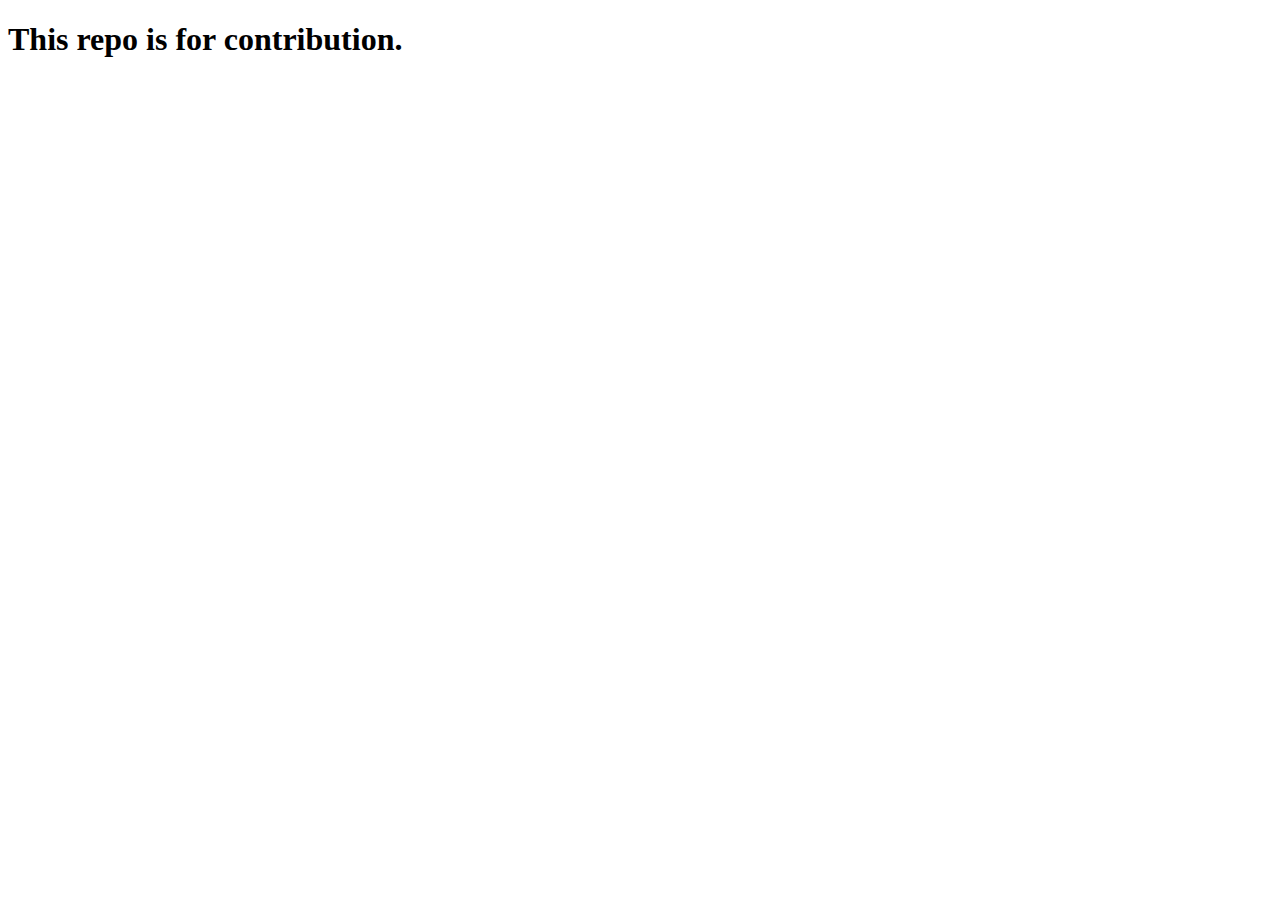
==== html/index.html @ 8043dab2 "Intial Commit" ====
<!DOCTYPE html>
<html lang="en">
<head>
    <meta charset="UTF-8">
    <meta http-equiv="X-UA-Compatible" content="IE=edge">
    <meta name="viewport" content="width=device-width, initial-scale=1.0">
    <title>Document</title>
</head>
<body>
    <h1>This repo is for contribution.</h1>
</body>
</html>
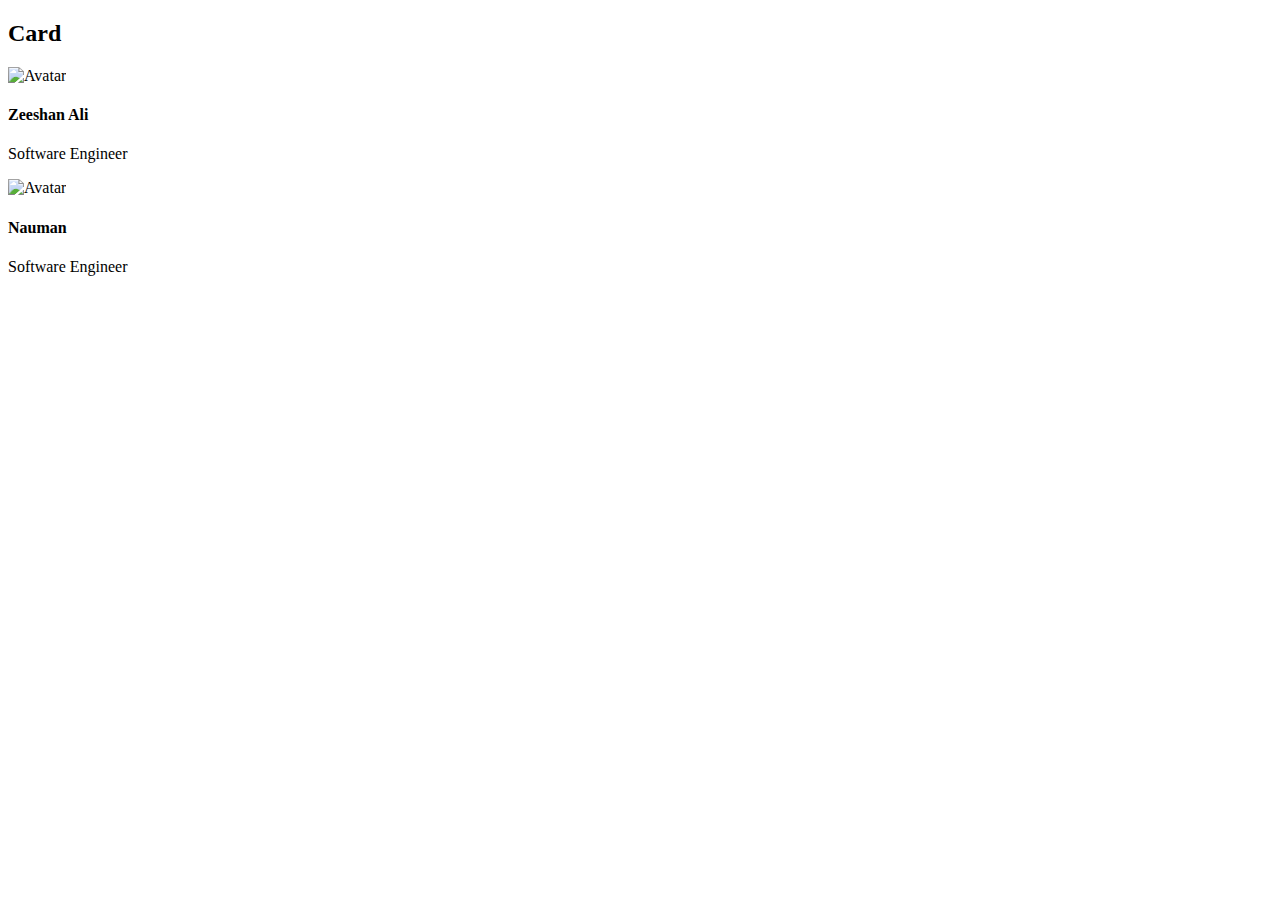
==== commit 3c7f38ea: "nauman" ====
--- a/html/index.html
+++ b/html/index.html
@@ -1,12 +1,26 @@
 <!DOCTYPE html>
-<html lang="en">
-<head>
-    <meta charset="UTF-8">
-    <meta http-equiv="X-UA-Compatible" content="IE=edge">
-    <meta name="viewport" content="width=device-width, initial-scale=1.0">
-    <title>Document</title>
-</head>
-<body>
-    <h1>This repo is for contribution.</h1>
-</body>
-</html>+<html>
+  <head>
+    <meta name="viewport" content="width=device-width, initial-scale=1" />
+    <link rel="stylesheet" href="/css/indes_css.css" />
+  </head>
+  <body>
+    <h2>Card</h2>
+
+    <div class="card">
+      <img src="/images/owner.jpeg" alt="Avatar" style="width: 100%" />
+      <div class="container">
+        <h4><b>Zeeshan Ali</b></h4>
+        <p>Software Engineer</p>
+      </div>
+    </div>
+
+    <div class="card">
+      <img src="" alt="Avatar" style="width: 100%" />
+      <div class="container">
+        <h4><b>Nauman </b></h4>
+        <p>Software Engineer</p>
+      </div>
+    </div>
+  </body>
+</html>
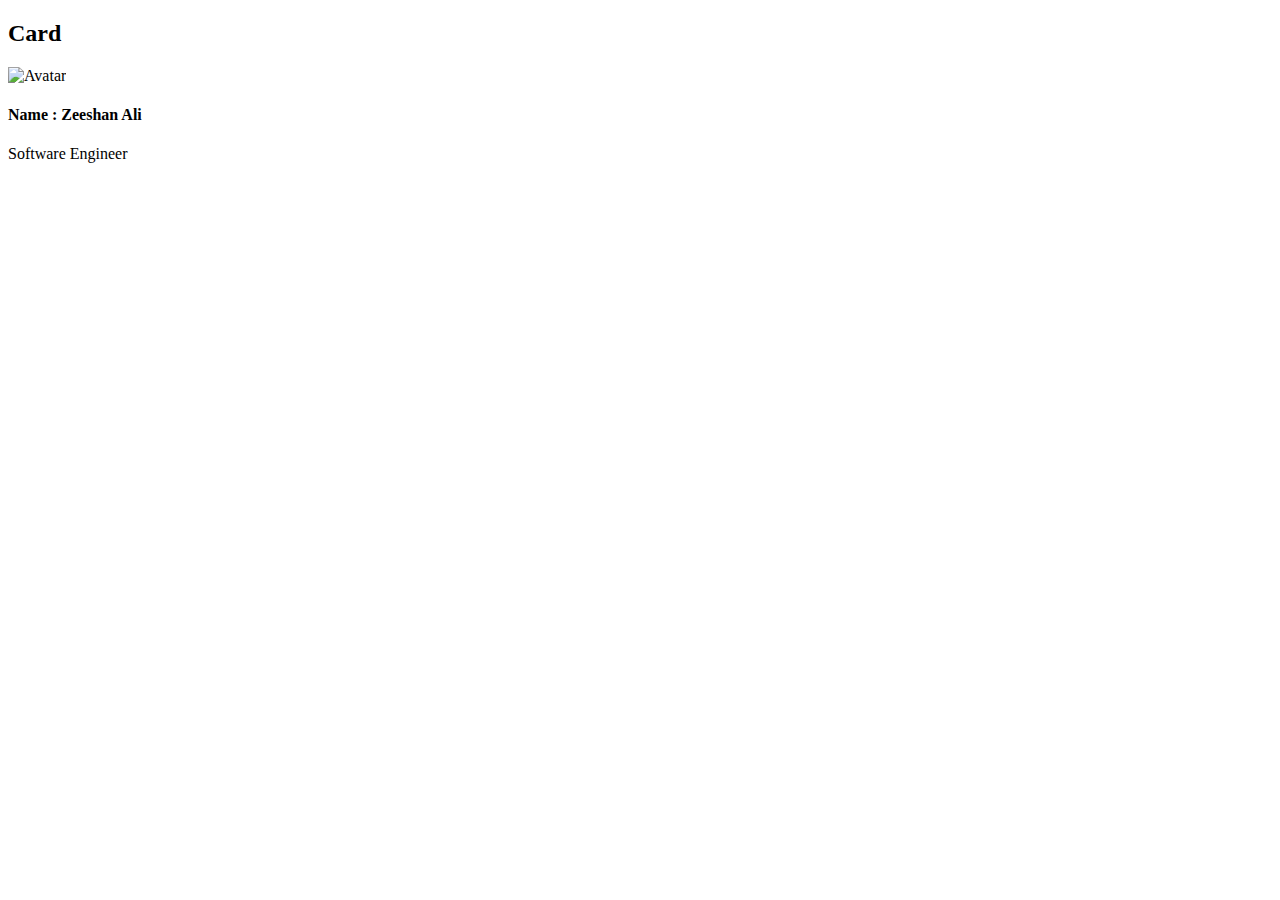
==== commit 0733720c: "index.html" ====
--- a/html/index.html
+++ b/html/index.html
@@ -1,26 +1,20 @@
 <!DOCTYPE html>
 <html>
-  <head>
-    <meta name="viewport" content="width=device-width, initial-scale=1" />
-    <link rel="stylesheet" href="/css/indes_css.css" />
-  </head>
-  <body>
-    <h2>Card</h2>
+<head>
+<meta name="viewport" content="width=device-width, initial-scale=1">
+<link rel="stylesheet" href="/css/indes_css.css"/>
+</head>
+<body>
 
-    <div class="card">
-      <img src="/images/owner.jpeg" alt="Avatar" style="width: 100%" />
-      <div class="container">
-        <h4><b>Zeeshan Ali</b></h4>
-        <p>Software Engineer</p>
-      </div>
-    </div>
+<h2>Card</h2>
 
-    <div class="card">
-      <img src="" alt="Avatar" style="width: 100%" />
-      <div class="container">
-        <h4><b>Nauman </b></h4>
-        <p>Software Engineer</p>
-      </div>
-    </div>
-  </body>
-</html>
+<div class="card">
+  <img src="/images/owner.jpeg" alt="Avatar" style="width:100%">
+  <div class="container">
+    <h4><b>Name : Zeeshan Ali</b></h4> 
+    <p>Software Engineer</p> 
+  </div>
+</div>
+
+</body>
+</html> 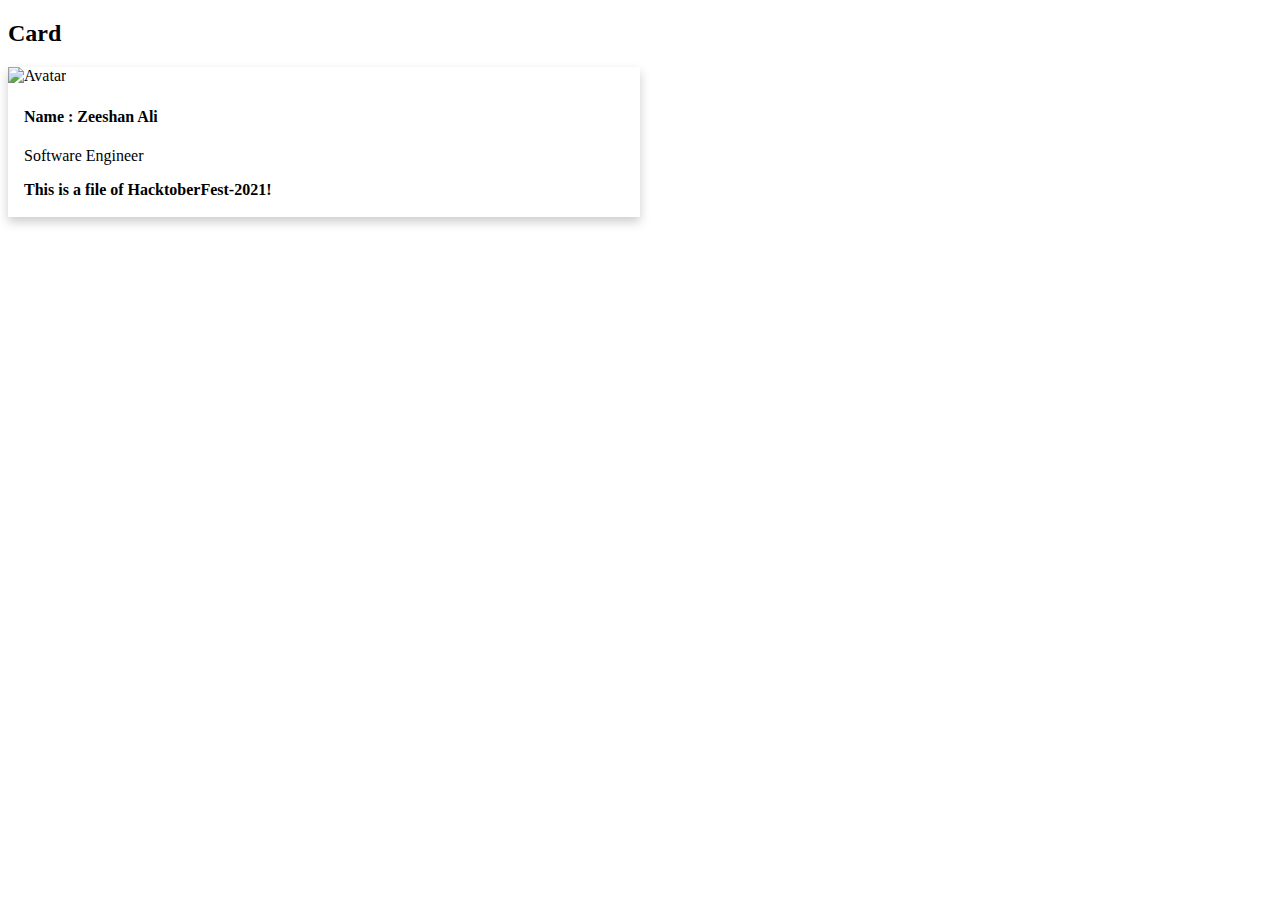
==== commit fa2e4e63: "index.html" ====
--- a/html/index.html
+++ b/html/index.html
@@ -13,6 +13,7 @@
   <div class="container">
     <h4><b>Name : Zeeshan Ali</b></h4> 
     <p>Software Engineer</p> 
+    <p><b>This is a file of HacktoberFest-2021!</b></p>
   </div>
 </div>
 
--- a/css/indes_css.css
+++ b/css/indes_css.css
@@ -0,0 +1,19 @@
+.card {
+    box-shadow: 0 4px 8px 0 rgba(0,0,0,0.2);
+    transition: 0.3s;
+    width: 40%;
+  }
+  
+  .card:hover {
+    box-shadow: 0 8px 16px 0 rgba(0,0,0,0.2);
+  }
+  
+  .container {
+    padding: 2px 16px;
+  }
+
+.card {
+    box-shadow: 0 5px 10px 0 rgba(0,0,0,0.2);
+    transition: 0.5s;
+    width: 50%;
+  }
